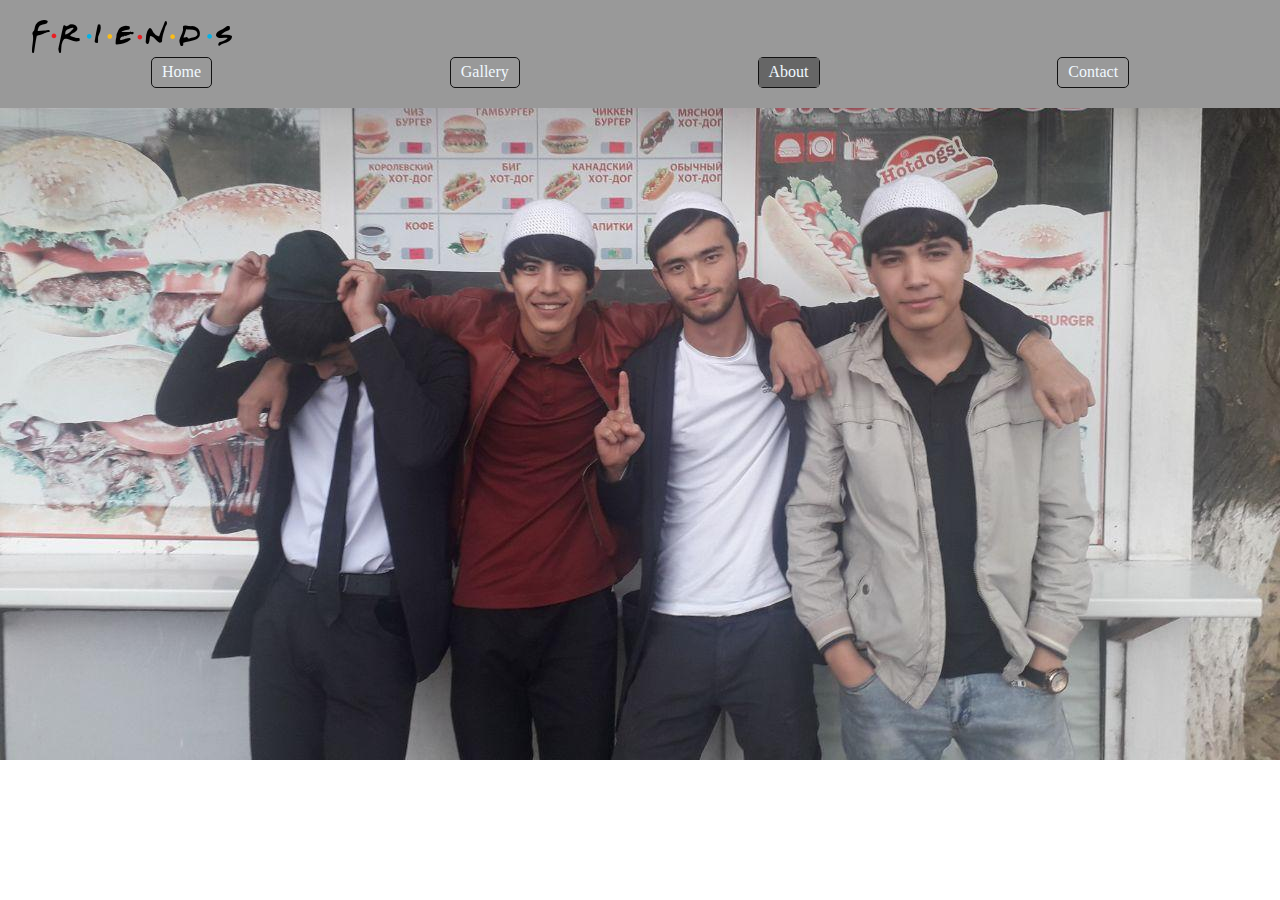
==== about.html @ ad0af235 "add contact page" ====
<!DOCTYPE html>
<html lang="en">
<head>
  <meta charset="UTF-8">
  <meta name="viewport" content="width=device-width, initial-scale=1.0">
  <title>Friends</title>
  <link rel="icon" href="images/logo.png">
  <link rel="stylesheet" href="images/Friends_logo.svg">
  <link rel="stylesheet" href="css/normalize.css">
  <link rel="stylesheet" href="css/styles.css">
</head>
<body>

  <div class="about">
    <div class="navbar">
      <div class="nav">
        <div class="container">
          <img class="img" src="images/Friends_logo.svg"  alt="">
          <ul>
            <li><a href="index.html">Home</a></li>
            <li><a href="gallery.html">Gallery</a></li>
            <li><a  class="active" href="#">About</a></li>
            <li><a href="contact.html">Contact</a></li>
          </ul>
        </div>
      </div>
    </div>



</body>
</html>
---- css/styles.css ----
*{
  padding: 0;
  margin: 0;
  box-sizing: border-box;
}


.container{
  width: 95%;
  margin: auto;
}

a{
  text-decoration: none;
}

ul{
  list-style: none;
}

.icon{
  background-color: red;
  width: 40px;
  height: 20px;
}

.active{
  background-color: #666;
}


.nav{
  background-color: #999;
  padding: 20px 0;
}

.nav ul{
  display: flex ;
  align-items: center;
  justify-content: space-around;
}

.nav li{
  border: 1px solid #111;
  border-radius: 5px;
  display: inline-block;
}

.nav a{
  padding: 5px 10px;
  color: aliceblue;
  display: inline-block;
}

.nav a:hover{
  background-color: #777;
}

  /* GALLERY */

  .gallery{
    display: flex;
    flex-wrap: wrap;
    margin: auto;
  }

  .gallery img{
    margin-top: 10px;
    width: 100%;
  }

      /* CONTACT */

  .contact{

  }





@media (max-width: 599px) {
  body{
    font-family: sans-serif;
  }

  .home{
    background-image: url("/images/mobi.jpg");
    background-size: cover;
    background-position: 0 90px;
    background-repeat: no-repeat;
    height: 100vh;
  }

  .nav{
    padding: 20px 0;
  }

  .nav a{
    padding: 5px 10px;
    color: aliceblue;
    display: inline-block;
  }

  .nav a:hover{
    background-color: #777;
  }

  .img{
    width: 200px;
    margin-left: 20%;
    padding-bottom: 10px;
  }

  /* CONTACT */

  .aside{
    width: 95%;
    margin: 2% auto;
  }

  .account-settings{
    background-color: gold;
    width: 100%;
    padding: 10px;
  }

  .account-theme{
    display: flex;
    justify-content: space-between;
    margin-bottom: 30px;
  }
  .btn{
    padding: 15px;
    background-color: transparent;
    border: none;
    cursor: pointer;
    font-weight: bolder;
  }

  form{
    display: inline-block;
    box-shadow: -2px 2px 15px  #555;
    width: 100%;
    background-color: #ffffff;
    padding: 80px 50px;
    display: flex;
    flex-direction: column;
    margin-bottom: 30px;
  }

  .avatar{
    border-radius: 50%;
    margin-top: -105px;
    margin-bottom: 40px;
  }

  label{
    color: #555;
    font-weight: bold;
  }

  .input{
    padding: 10px 0 10px 0;
    border: none;
    border-bottom: 1px solid #555;
    margin-bottom: 25px;
    outline: 0;
    font-size: 20px;
  }

  .input:focus{
    border-bottom: 3px solid gold;
  }

  .flex{
    display: flex;
  }

  .buttons{
    display: flex;
    justify-content: flex-end;
    margin-bottom: 50px;
  }

  .btn{
    font-size: 18px;
  }



}

@media (min-width: 600px) {
  body{
    background-image: url("/images/fri_1.jpg");
    background-repeat: no-repeat;
    background-position: 0 -200px;
    background-size: cover;

  }

  .img{
    width: 200px;
    height: auto;
  }

  .gallery{
    width: 95%;
    display: flex;
    flex-wrap: wrap ;
  }

  .gallery img{
    width: 100%;
    height: auto;
    margin: 10px 5px;
  }

        /* CONTACT */

  .contact{
    background-image: none;
  }
}
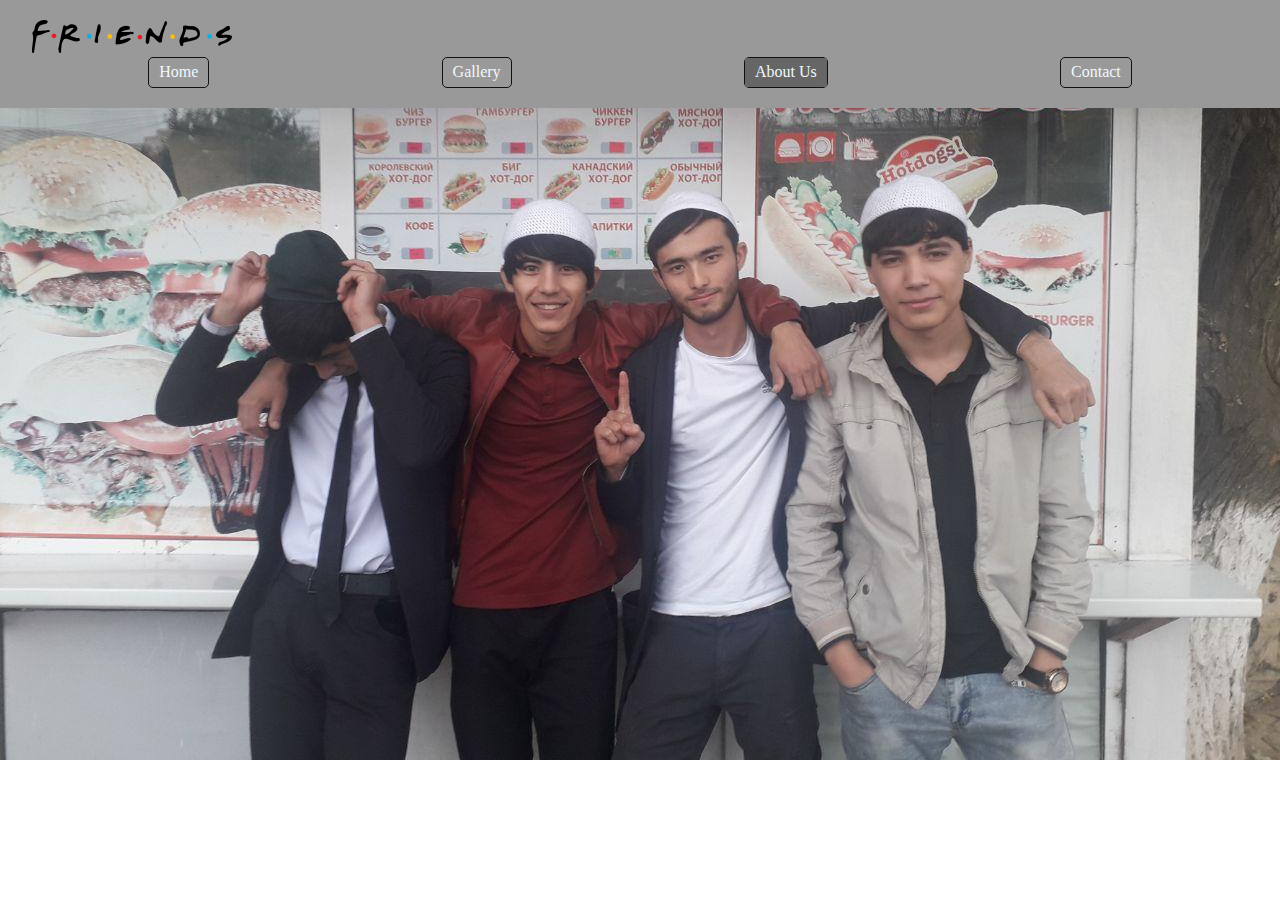
==== commit 92019eff: "change About" ====
--- a/about.html
+++ b/about.html
@@ -19,7 +19,7 @@
           <ul>
             <li><a href="index.html">Home</a></li>
             <li><a href="gallery.html">Gallery</a></li>
-            <li><a  class="active" href="#">About</a></li>
+            <li><a  class="active" href="#">About Us</a></li>
             <li><a href="contact.html">Contact</a></li>
           </ul>
         </div>
